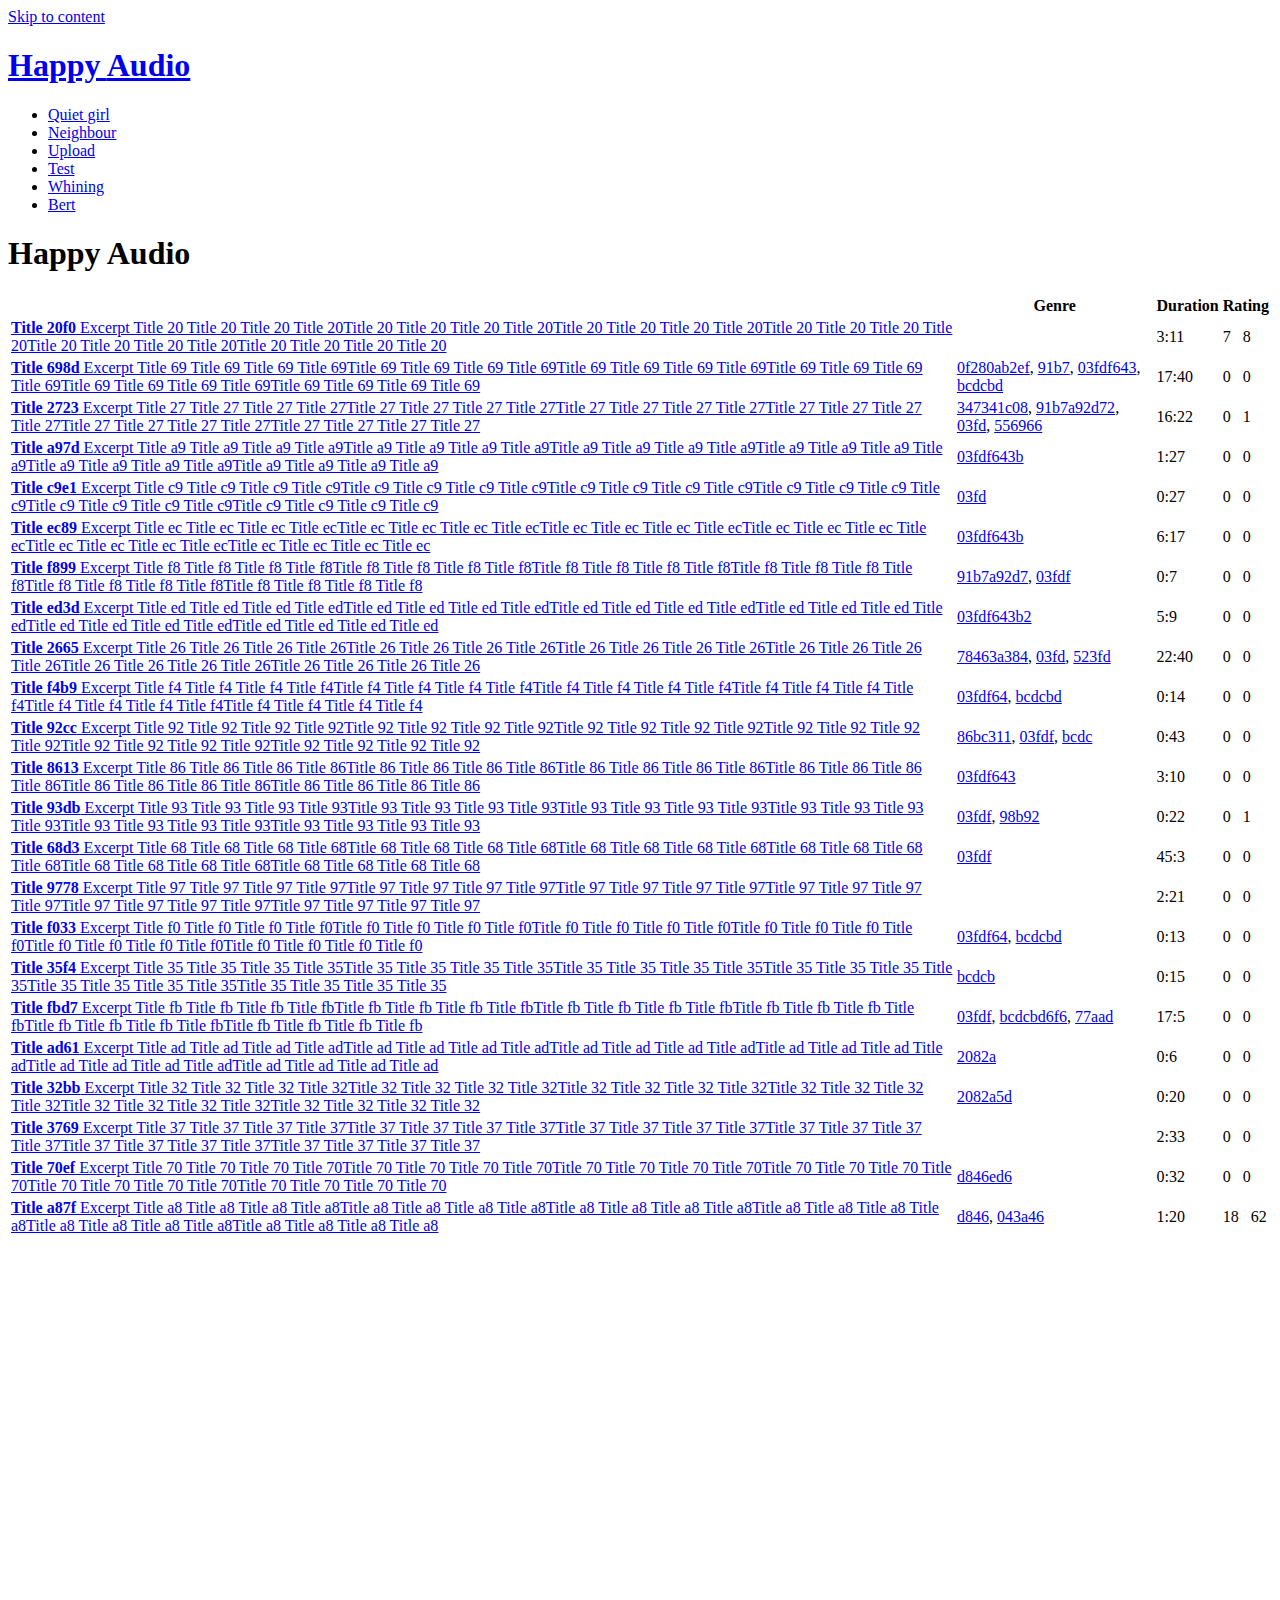
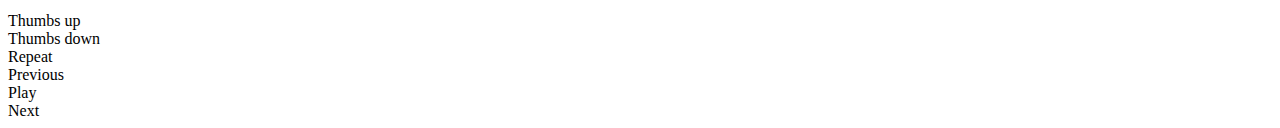
==== temp.html @ 39a6ad65 "Putting sidebar over audio player" ====
<!DOCTYPE html>
<html lang="en-US">
<head>
<meta charset="UTF-8" />
<title>Happy Audio &#8211; Just another WordPress site</title>
<link rel='stylesheet' id='arousingaudio-css'  href='http://arousingaudio.com/wp-content/themes/arousingaudio/css/style.min.css?ver=1.0' type='text/css' media='all' />
</head>
<body class="home blog">

<a class="skip-link screen-reader-text" href="#main">Skip to content</a>

	<div id="hamburger-menu">
	</div>
<header>

	<a href="http://arousingaudio.com/" title="Happy Audio" rel="home">
		<h1 class="logo">Happy <span>Audio</span></h1>
	</a>

	<nav>
		<div class="menu-header-menu-container"><ul id="menu-header-menu" class="menu"><li id="menu-item-114" class="menu-item menu-item-type-post_type menu-item-object-audio menu-item-114"><a href="http://arousingaudio.com/audio/quiet-girl-1/">Quiet girl</a></li>
<li id="menu-item-116" class="menu-item menu-item-type-post_type menu-item-object-audio menu-item-116"><a href="http://arousingaudio.com/audio/neighbour-1/">Neighbour</a></li>
<li id="menu-item-276" class="menu-item menu-item-type-post_type menu-item-object-page menu-item-276"><a href="http://arousingaudio.com/upload/">Upload</a></li>
<li id="menu-item-150" class="menu-item menu-item-type-custom menu-item-object-custom menu-item-150"><a href="http://arousingaudio.com/test.html">Test</a></li>
<li id="menu-item-118" class="menu-item menu-item-type-taxonomy menu-item-object-genre menu-item-118"><a href="http://arousingaudio.com/genre/moaning/">Whining</a></li>
<li id="menu-item-119" class="menu-item menu-item-type-taxonomy menu-item-object-genre menu-item-119"><a href="http://arousingaudio.com/genre/spanking/">Bert</a></li>
</ul></div><!--
		<form>

			<div class="select-box">
				<label>Duration </label>
				<select>
					<option>All durations</option>
					<option>&lt; 0:30</option>
					<option>0:30 - 1:00</option>
					<option>1:00 - 1:30</option>
					<option>1:30 - 2:00</option>
					<option>2:00 - 2:30</option>
					<option>2:30 - 3:00</option>
					<option>3:00 - 3:30</option>
					<option>3:30 - 4:00</option>
					<option>4:00 - 4:30</option>
					<option>4:30 - 5:00</option>
					<option>&gt; 5:00</option>
				</select>
			</div>

			<div class="select-box">
				<label>Orderby</label>
				<select>
					<option>Highest rated</option>
					<option>Most popular</option>
				</select>
			</div>

		</form>
-->
	</nav>

</header>

<div class="wrapper" id="main">
	<article>
		<h1 id="title">Happy Audio</h1>

		<div id="content">
			<table>
				<tr>
					<th> </th>
					<th>Genre</th>
					<th>Duration</th>
					<th>Rating</th>
				</tr>
				<tr data-href="http://arousingaudio.com/audio/cabbage/">
					<td>
						<a href="http://arousingaudio.com/audio/cabbage/">
							<strong>Title 20f0</strong>
							Excerpt Title 20 Title 20 Title 20 Title 20Title 20 Title 20 Title 20 Title 20Title 20 Title 20 Title 20 Title 20Title 20 Title 20 Title 20 Title 20Title 20 Title 20 Title 20 Title 20Title 20 Title 20 Title 20 Title 20
						</a>
					</td>
					<td>
						
					</td>
					<td>
						3:11
					</td>
					<td>
						<span class="thumbs-up"></span>
						7
						 &nbsp; 
						<span class="thumbs-down"></span>
						8
					</td>
				</tr>
				<tr data-href="http://arousingaudio.com/audio/sex-5/">
					<td>
						<a href="http://arousingaudio.com/audio/sex-5/">
							<strong>Title 698d</strong>
							Excerpt Title 69 Title 69 Title 69 Title 69Title 69 Title 69 Title 69 Title 69Title 69 Title 69 Title 69 Title 69Title 69 Title 69 Title 69 Title 69Title 69 Title 69 Title 69 Title 69Title 69 Title 69 Title 69 Title 69
						</a>
					</td>
					<td>
						<a href="http://arousingaudio.com/genre/blow-job/">0f280ab2ef</a>, <a href="http://arousingaudio.com/genre/heterosexual/">91b7</a>, <a href="http://arousingaudio.com/genre/intercourse/">03fdf643</a>, <a href="http://arousingaudio.com/genre/moaning/">bcdcbd</a>
					</td>
					<td>
						17:40
					</td>
					<td>
						<span class="thumbs-up"></span>
						0
						 &nbsp; 
						<span class="thumbs-down"></span>
						0
					</td>
				</tr>
				<tr data-href="http://arousingaudio.com/audio/quiet-girl-1/">
					<td>
						<a href="http://arousingaudio.com/audio/quiet-girl-1/">
							<strong>Title 2723</strong>
							Excerpt Title 27 Title 27 Title 27 Title 27Title 27 Title 27 Title 27 Title 27Title 27 Title 27 Title 27 Title 27Title 27 Title 27 Title 27 Title 27Title 27 Title 27 Title 27 Title 27Title 27 Title 27 Title 27 Title 27
						</a>
					</td>
					<td>
						<a href="http://arousingaudio.com/genre/anal/">347341c08</a>, <a href="http://arousingaudio.com/genre/heterosexual/">91b7a92d72</a>, <a href="http://arousingaudio.com/genre/intercourse/">03fd</a>, <a href="http://arousingaudio.com/genre/quiet/">556966</a>
					</td>
					<td>
						16:22
					</td>
					<td>
						<span class="thumbs-up"></span>
						0
						 &nbsp; 
						<span class="thumbs-down"></span>
						1
					</td>
				</tr>
				<tr data-href="http://arousingaudio.com/audio/monster-sex-1/">
					<td>
						<a href="http://arousingaudio.com/audio/monster-sex-1/">
							<strong>Title a97d</strong>
							Excerpt Title a9 Title a9 Title a9 Title a9Title a9 Title a9 Title a9 Title a9Title a9 Title a9 Title a9 Title a9Title a9 Title a9 Title a9 Title a9Title a9 Title a9 Title a9 Title a9Title a9 Title a9 Title a9 Title a9
						</a>
					</td>
					<td>
						<a href="http://arousingaudio.com/genre/intercourse/">03fdf643b</a>
					</td>
					<td>
						1:27
					</td>
					<td>
						<span class="thumbs-up"></span>
						0
						 &nbsp; 
						<span class="thumbs-down"></span>
						0
					</td>
				</tr>
				<tr data-href="http://arousingaudio.com/audio/penis-vagina-1/">
					<td>
						<a href="http://arousingaudio.com/audio/penis-vagina-1/">
							<strong>Title c9e1</strong>
							Excerpt Title c9 Title c9 Title c9 Title c9Title c9 Title c9 Title c9 Title c9Title c9 Title c9 Title c9 Title c9Title c9 Title c9 Title c9 Title c9Title c9 Title c9 Title c9 Title c9Title c9 Title c9 Title c9 Title c9
						</a>
					</td>
					<td>
						<a href="http://arousingaudio.com/genre/intercourse/">03fd</a>
					</td>
					<td>
						0:27
					</td>
					<td>
						<span class="thumbs-up"></span>
						0
						 &nbsp; 
						<span class="thumbs-down"></span>
						0
					</td>
				</tr>
				<tr data-href="http://arousingaudio.com/audio/smacking-1/">
					<td>
						<a href="http://arousingaudio.com/audio/smacking-1/">
							<strong>Title ec89</strong>
							Excerpt Title ec Title ec Title ec Title ecTitle ec Title ec Title ec Title ecTitle ec Title ec Title ec Title ecTitle ec Title ec Title ec Title ecTitle ec Title ec Title ec Title ecTitle ec Title ec Title ec Title ec
						</a>
					</td>
					<td>
						<a href="http://arousingaudio.com/genre/intercourse/">03fdf643b</a>
					</td>
					<td>
						6:17
					</td>
					<td>
						<span class="thumbs-up"></span>
						0
						 &nbsp; 
						<span class="thumbs-down"></span>
						0
					</td>
				</tr>
				<tr data-href="http://arousingaudio.com/audio/sex-4/">
					<td>
						<a href="http://arousingaudio.com/audio/sex-4/">
							<strong>Title f899</strong>
							Excerpt Title f8 Title f8 Title f8 Title f8Title f8 Title f8 Title f8 Title f8Title f8 Title f8 Title f8 Title f8Title f8 Title f8 Title f8 Title f8Title f8 Title f8 Title f8 Title f8Title f8 Title f8 Title f8 Title f8
						</a>
					</td>
					<td>
						<a href="http://arousingaudio.com/genre/heterosexual/">91b7a92d7</a>, <a href="http://arousingaudio.com/genre/intercourse/">03fdf</a>
					</td>
					<td>
						0:7
					</td>
					<td>
						<span class="thumbs-up"></span>
						0
						 &nbsp; 
						<span class="thumbs-down"></span>
						0
					</td>
				</tr>
				<tr data-href="http://arousingaudio.com/audio/sex-3/">
					<td>
						<a href="http://arousingaudio.com/audio/sex-3/">
							<strong>Title ed3d</strong>
							Excerpt Title ed Title ed Title ed Title edTitle ed Title ed Title ed Title edTitle ed Title ed Title ed Title edTitle ed Title ed Title ed Title edTitle ed Title ed Title ed Title edTitle ed Title ed Title ed Title ed
						</a>
					</td>
					<td>
						<a href="http://arousingaudio.com/genre/intercourse/">03fdf643b2</a>
					</td>
					<td>
						5:9
					</td>
					<td>
						<span class="thumbs-up"></span>
						0
						 &nbsp; 
						<span class="thumbs-down"></span>
						0
					</td>
				</tr>
				<tr data-href="http://arousingaudio.com/audio/loud-sex-1/">
					<td>
						<a href="http://arousingaudio.com/audio/loud-sex-1/">
							<strong>Title 2665</strong>
							Excerpt Title 26 Title 26 Title 26 Title 26Title 26 Title 26 Title 26 Title 26Title 26 Title 26 Title 26 Title 26Title 26 Title 26 Title 26 Title 26Title 26 Title 26 Title 26 Title 26Title 26 Title 26 Title 26 Title 26
						</a>
					</td>
					<td>
						<a href="http://arousingaudio.com/genre/english/">78463a384</a>, <a href="http://arousingaudio.com/genre/intercourse/">03fd</a>, <a href="http://arousingaudio.com/genre/old-people/">523fd</a>
					</td>
					<td>
						22:40
					</td>
					<td>
						<span class="thumbs-up"></span>
						0
						 &nbsp; 
						<span class="thumbs-down"></span>
						0
					</td>
				</tr>
				<tr data-href="http://arousingaudio.com/audio/girl-moaning-2/">
					<td>
						<a href="http://arousingaudio.com/audio/girl-moaning-2/">
							<strong>Title f4b9</strong>
							Excerpt Title f4 Title f4 Title f4 Title f4Title f4 Title f4 Title f4 Title f4Title f4 Title f4 Title f4 Title f4Title f4 Title f4 Title f4 Title f4Title f4 Title f4 Title f4 Title f4Title f4 Title f4 Title f4 Title f4
						</a>
					</td>
					<td>
						<a href="http://arousingaudio.com/genre/intercourse/">03fdf64</a>, <a href="http://arousingaudio.com/genre/moaning/">bcdcbd</a>
					</td>
					<td>
						0:14
					</td>
					<td>
						<span class="thumbs-up"></span>
						0
						 &nbsp; 
						<span class="thumbs-down"></span>
						0
					</td>
				</tr>
				<tr data-href="http://arousingaudio.com/audio/girl-moaning-1/">
					<td>
						<a href="http://arousingaudio.com/audio/girl-moaning-1/">
							<strong>Title 92cc</strong>
							Excerpt Title 92 Title 92 Title 92 Title 92Title 92 Title 92 Title 92 Title 92Title 92 Title 92 Title 92 Title 92Title 92 Title 92 Title 92 Title 92Title 92 Title 92 Title 92 Title 92Title 92 Title 92 Title 92 Title 92
						</a>
					</td>
					<td>
						<a href="http://arousingaudio.com/genre/german/">86bc311</a>, <a href="http://arousingaudio.com/genre/intercourse/">03fdf</a>, <a href="http://arousingaudio.com/genre/moaning/">bcdc</a>
					</td>
					<td>
						0:43
					</td>
					<td>
						<span class="thumbs-up"></span>
						0
						 &nbsp; 
						<span class="thumbs-down"></span>
						0
					</td>
				</tr>
				<tr data-href="http://arousingaudio.com/audio/sex-1/">
					<td>
						<a href="http://arousingaudio.com/audio/sex-1/">
							<strong>Title 8613</strong>
							Excerpt Title 86 Title 86 Title 86 Title 86Title 86 Title 86 Title 86 Title 86Title 86 Title 86 Title 86 Title 86Title 86 Title 86 Title 86 Title 86Title 86 Title 86 Title 86 Title 86Title 86 Title 86 Title 86 Title 86
						</a>
					</td>
					<td>
						<a href="http://arousingaudio.com/genre/intercourse/">03fdf643</a>
					</td>
					<td>
						3:10
					</td>
					<td>
						<span class="thumbs-up"></span>
						0
						 &nbsp; 
						<span class="thumbs-down"></span>
						0
					</td>
				</tr>
				<tr data-href="http://arousingaudio.com/audio/neighbour-1/">
					<td>
						<a href="http://arousingaudio.com/audio/neighbour-1/">
							<strong>Title 93db</strong>
							Excerpt Title 93 Title 93 Title 93 Title 93Title 93 Title 93 Title 93 Title 93Title 93 Title 93 Title 93 Title 93Title 93 Title 93 Title 93 Title 93Title 93 Title 93 Title 93 Title 93Title 93 Title 93 Title 93 Title 93
						</a>
					</td>
					<td>
						<a href="http://arousingaudio.com/genre/intercourse/">03fdf</a>, <a href="http://arousingaudio.com/genre/neighbour/">98b92</a>
					</td>
					<td>
						0:22
					</td>
					<td>
						<span class="thumbs-up"></span>
						0
						 &nbsp; 
						<span class="thumbs-down"></span>
						1
					</td>
				</tr>
				<tr data-href="http://arousingaudio.com/audio/young-couple-intercourse-1/">
					<td>
						<a href="http://arousingaudio.com/audio/young-couple-intercourse-1/">
							<strong>Title 68d3</strong>
							Excerpt Title 68 Title 68 Title 68 Title 68Title 68 Title 68 Title 68 Title 68Title 68 Title 68 Title 68 Title 68Title 68 Title 68 Title 68 Title 68Title 68 Title 68 Title 68 Title 68Title 68 Title 68 Title 68 Title 68
						</a>
					</td>
					<td>
						<a href="http://arousingaudio.com/genre/intercourse/">03fdf</a>
					</td>
					<td>
						45:3
					</td>
					<td>
						<span class="thumbs-up"></span>
						0
						 &nbsp; 
						<span class="thumbs-down"></span>
						0
					</td>
				</tr>
				<tr data-href="http://arousingaudio.com/audio/blowjob-2/">
					<td>
						<a href="http://arousingaudio.com/audio/blowjob-2/">
							<strong>Title 9778</strong>
							Excerpt Title 97 Title 97 Title 97 Title 97Title 97 Title 97 Title 97 Title 97Title 97 Title 97 Title 97 Title 97Title 97 Title 97 Title 97 Title 97Title 97 Title 97 Title 97 Title 97Title 97 Title 97 Title 97 Title 97
						</a>
					</td>
					<td>
						
					</td>
					<td>
						2:21
					</td>
					<td>
						<span class="thumbs-up"></span>
						0
						 &nbsp; 
						<span class="thumbs-down"></span>
						0
					</td>
				</tr>
				<tr data-href="http://arousingaudio.com/audio/man-groaning-4/">
					<td>
						<a href="http://arousingaudio.com/audio/man-groaning-4/">
							<strong>Title f033</strong>
							Excerpt Title f0 Title f0 Title f0 Title f0Title f0 Title f0 Title f0 Title f0Title f0 Title f0 Title f0 Title f0Title f0 Title f0 Title f0 Title f0Title f0 Title f0 Title f0 Title f0Title f0 Title f0 Title f0 Title f0
						</a>
					</td>
					<td>
						<a href="http://arousingaudio.com/genre/intercourse/">03fdf64</a>, <a href="http://arousingaudio.com/genre/moaning/">bcdcbd</a>
					</td>
					<td>
						0:13
					</td>
					<td>
						<span class="thumbs-up"></span>
						0
						 &nbsp; 
						<span class="thumbs-down"></span>
						0
					</td>
				</tr>
				<tr data-href="http://arousingaudio.com/audio/man-groaning-3/">
					<td>
						<a href="http://arousingaudio.com/audio/man-groaning-3/">
							<strong>Title 35f4</strong>
							Excerpt Title 35 Title 35 Title 35 Title 35Title 35 Title 35 Title 35 Title 35Title 35 Title 35 Title 35 Title 35Title 35 Title 35 Title 35 Title 35Title 35 Title 35 Title 35 Title 35Title 35 Title 35 Title 35 Title 35
						</a>
					</td>
					<td>
						<a href="http://arousingaudio.com/genre/moaning/">bcdcb</a>
					</td>
					<td>
						0:15
					</td>
					<td>
						<span class="thumbs-up"></span>
						0
						 &nbsp; 
						<span class="thumbs-down"></span>
						0
					</td>
				</tr>
				<tr data-href="http://arousingaudio.com/audio/intercourse-female-moans/">
					<td>
						<a href="http://arousingaudio.com/audio/intercourse-female-moans/">
							<strong>Title fbd7</strong>
							Excerpt Title fb Title fb Title fb Title fbTitle fb Title fb Title fb Title fbTitle fb Title fb Title fb Title fbTitle fb Title fb Title fb Title fbTitle fb Title fb Title fb Title fbTitle fb Title fb Title fb Title fb
						</a>
					</td>
					<td>
						<a href="http://arousingaudio.com/genre/intercourse/">03fdf</a>, <a href="http://arousingaudio.com/genre/moaning/">bcdcbd6f6</a>, <a href="http://arousingaudio.com/genre/spanking/">77aad</a>
					</td>
					<td>
						17:5
					</td>
					<td>
						<span class="thumbs-up"></span>
						0
						 &nbsp; 
						<span class="thumbs-down"></span>
						0
					</td>
				</tr>
				<tr data-href="http://arousingaudio.com/audio/man-groaning-2/">
					<td>
						<a href="http://arousingaudio.com/audio/man-groaning-2/">
							<strong>Title ad61</strong>
							Excerpt Title ad Title ad Title ad Title adTitle ad Title ad Title ad Title adTitle ad Title ad Title ad Title adTitle ad Title ad Title ad Title adTitle ad Title ad Title ad Title adTitle ad Title ad Title ad Title ad
						</a>
					</td>
					<td>
						<a href="http://arousingaudio.com/genre/groaning/">2082a</a>
					</td>
					<td>
						0:6
					</td>
					<td>
						<span class="thumbs-up"></span>
						0
						 &nbsp; 
						<span class="thumbs-down"></span>
						0
					</td>
				</tr>
				<tr data-href="http://arousingaudio.com/audio/man-groaning-1/">
					<td>
						<a href="http://arousingaudio.com/audio/man-groaning-1/">
							<strong>Title 32bb</strong>
							Excerpt Title 32 Title 32 Title 32 Title 32Title 32 Title 32 Title 32 Title 32Title 32 Title 32 Title 32 Title 32Title 32 Title 32 Title 32 Title 32Title 32 Title 32 Title 32 Title 32Title 32 Title 32 Title 32 Title 32
						</a>
					</td>
					<td>
						<a href="http://arousingaudio.com/genre/groaning/">2082a5d</a>
					</td>
					<td>
						0:20
					</td>
					<td>
						<span class="thumbs-up"></span>
						0
						 &nbsp; 
						<span class="thumbs-down"></span>
						0
					</td>
				</tr>
				<tr data-href="http://arousingaudio.com/audio/blow-job-squealch/">
					<td>
						<a href="http://arousingaudio.com/audio/blow-job-squealch/">
							<strong>Title 3769</strong>
							Excerpt Title 37 Title 37 Title 37 Title 37Title 37 Title 37 Title 37 Title 37Title 37 Title 37 Title 37 Title 37Title 37 Title 37 Title 37 Title 37Title 37 Title 37 Title 37 Title 37Title 37 Title 37 Title 37 Title 37
						</a>
					</td>
					<td>
						
					</td>
					<td>
						2:33
					</td>
					<td>
						<span class="thumbs-up"></span>
						0
						 &nbsp; 
						<span class="thumbs-down"></span>
						0
					</td>
				</tr>
				<tr data-href="http://arousingaudio.com/audio/radish/">
					<td>
						<a href="http://arousingaudio.com/audio/radish/">
							<strong>Title 70ef</strong>
							Excerpt Title 70 Title 70 Title 70 Title 70Title 70 Title 70 Title 70 Title 70Title 70 Title 70 Title 70 Title 70Title 70 Title 70 Title 70 Title 70Title 70 Title 70 Title 70 Title 70Title 70 Title 70 Title 70 Title 70
						</a>
					</td>
					<td>
						<a href="http://arousingaudio.com/genre/cabbage/">d846ed6</a>
					</td>
					<td>
						0:32
					</td>
					<td>
						<span class="thumbs-up"></span>
						0
						 &nbsp; 
						<span class="thumbs-down"></span>
						0
					</td>
				</tr>
				<tr data-href="http://arousingaudio.com/audio/turnip/">
					<td>
						<a href="http://arousingaudio.com/audio/turnip/">
							<strong>Title a87f</strong>
							Excerpt Title a8 Title a8 Title a8 Title a8Title a8 Title a8 Title a8 Title a8Title a8 Title a8 Title a8 Title a8Title a8 Title a8 Title a8 Title a8Title a8 Title a8 Title a8 Title a8Title a8 Title a8 Title a8 Title a8
						</a>
					</td>
					<td>
						<a href="http://arousingaudio.com/genre/cabbage/">d846</a>, <a href="http://arousingaudio.com/genre/turnip/">043a46</a>
					</td>
					<td>
						1:20
					</td>
					<td>
						<span class="thumbs-up"></span>
						18
						 &nbsp; 
						<span class="thumbs-down"></span>
						62
					</td>
				</tr>
			</table>
		</div>

		<!-- Audio visualiser -->
		<canvas id="canvas" width="800" height="350"></canvas>

		<!-- Wrapper for comments -->
		<div id="comments"></div>

	</article>
</div>

<footer id="footer">

	<!-- Time stamp -->
	<div id="time-stamp">
		<span></span>
		<div id="time-elapsed-line"></div>
	</div>

	<!-- Track information -->
	<div id="track-information">

		<!-- Track description -->
		<a href="#" id="track-description">
			<h2></h2>
			<p></p>
		</a>

		<!-- Ratings -->
		<div id="ratings">

			<div id="thumbs-up" class="icon-button">
				<span>Thumbs up</span>
				<span id="thumbs-up-value" class="value"></span>
			</div>

			<div id="thumbs-down" class="icon-button">
				<span>Thumbs down</span>
				<span id="thumbs-down-value" class="value"></span>
			</div>

		</div>

	</div>


	<!-- Volume controls -->
	<div id="volume-wrapper">

		<!-- Mute button -->
		<div id="mute" class="icon-button"></div>

		<!-- Volume control -->
		<div id="volume-control">
			<span></span>
		</div>

	</div>

	<!-- Wrapper for play button controls -->
	<div id="play-wrapper">

		<!-- Repeat button -->
		<div id="repeat-button" class="icon-button">
			<span>Repeat</span>
		</div>

		<!-- Previous track button -->
		<div id="previous" class="icon-button">
			<span>Previous</span>
		</div>

		<!-- Play button -->
		<div id="play" class="icon-button">
			<span>Play</span>
		</div>

		<!-- Next track button -->
		<div id="next" class="icon-button">
			<span>Next</span>
		</div>

	</div>




<div style="display:none;">
	<div id="volume-value-wrapper"><span id="volume-value">0</span>%</div>
	<div id="current-time" style="width:5%;height:30px;border:1px solid red;">Current time</div>
	<div id="duration-time" style="width:5%;height:30px;border:1px solid lime;">Duration time</div>
</div>




</footer>

<audio id="audio-player">
	<source type="audio/mp3">
	Your browser does not support the audio tag.
</audio>

<script type='text/javascript' src='http://arousingaudio.com/wp-content/plugins/frontend-upload-audio/uploader.js?ver=1.0'></script>
<script type='text/javascript' src='http://arousingaudio.com/wp-content/themes/arousingaudio/scripts/functions.js?ver=1.0'></script>
<script type='text/javascript' src='http://arousingaudio.com/wp-content/themes/arousingaudio/scripts/audio-visualiser.js?ver=1.0'></script>
<script type='text/javascript' src='http://arousingaudio.com/wp-content/themes/arousingaudio/scripts/sliders.js?ver=1.0'></script>
<script type='text/javascript' src='http://arousingaudio.com/wp-content/themes/arousingaudio/scripts/globals.js?ver=1.0'></script>
<script type='text/javascript'>
/* <![CDATA[ */
var audio_posts = [{"id":277,"slug":"cabbage","title":"Title 20f0","excerpt":"Excerpt Title 20 Title 20 Title 20 Title 20Title 20 Title 20 Title 20 Title 20Title 20 Title 20 Title 20 Title 20Title 20 Title 20 Title 20 Title 20Title 20 Title 20 Title 20 Title 20Title 20 Title 20 Title 20 Title 20","content":"Content ","thumbs_up":7,"thumbs_down":8,"post_type":"audio","genre-terms":[],"length":"191","sample_rate":"44100","audio_channels":"2"},{"id":111,"slug":"sex-5","title":"Title 698d","excerpt":"Excerpt Title 69 Title 69 Title 69 Title 69Title 69 Title 69 Title 69 Title 69Title 69 Title 69 Title 69 Title 69Title 69 Title 69 Title 69 Title 69Title 69 Title 69 Title 69 Title 69Title 69 Title 69 Title 69 Title 69","content":"Content ","thumbs_up":0,"thumbs_down":0,"post_type":"audio","genre-terms":[{"name":"blow job","slug":"blow-job"},{"name":"heterosexual","slug":"heterosexual"},{"name":"intercourse","slug":"intercourse"},{"name":"moaning","slug":"moaning"}],"length":"1060","sample_rate":"44100","audio_channels":"2"},{"id":109,"slug":"quiet-girl-1","title":"Title 2723","excerpt":"Excerpt Title 27 Title 27 Title 27 Title 27Title 27 Title 27 Title 27 Title 27Title 27 Title 27 Title 27 Title 27Title 27 Title 27 Title 27 Title 27Title 27 Title 27 Title 27 Title 27Title 27 Title 27 Title 27 Title 27","content":"Content ","thumbs_up":0,"thumbs_down":1,"post_type":"audio","genre-terms":[{"name":"anal","slug":"anal"},{"name":"heterosexual","slug":"heterosexual"},{"name":"intercourse","slug":"intercourse"},{"name":"quiet","slug":"quiet"}],"length":"982","sample_rate":"44100","audio_channels":"2"},{"id":107,"slug":"monster-sex-1","title":"Title a97d","excerpt":"Excerpt Title a9 Title a9 Title a9 Title a9Title a9 Title a9 Title a9 Title a9Title a9 Title a9 Title a9 Title a9Title a9 Title a9 Title a9 Title a9Title a9 Title a9 Title a9 Title a9Title a9 Title a9 Title a9 Title a9","content":"Content ","thumbs_up":0,"thumbs_down":0,"post_type":"audio","genre-terms":[{"name":"intercourse","slug":"intercourse"}],"length":"87","sample_rate":"44100","audio_channels":"1"},{"id":104,"slug":"penis-vagina-1","title":"Title c9e1","excerpt":"Excerpt Title c9 Title c9 Title c9 Title c9Title c9 Title c9 Title c9 Title c9Title c9 Title c9 Title c9 Title c9Title c9 Title c9 Title c9 Title c9Title c9 Title c9 Title c9 Title c9Title c9 Title c9 Title c9 Title c9","content":"Content ","thumbs_up":0,"thumbs_down":0,"post_type":"audio","genre-terms":[{"name":"intercourse","slug":"intercourse"}],"length":"27","sample_rate":"48000","audio_channels":"2"},{"id":102,"slug":"smacking-1","title":"Title ec89","excerpt":"Excerpt Title ec Title ec Title ec Title ecTitle ec Title ec Title ec Title ecTitle ec Title ec Title ec Title ecTitle ec Title ec Title ec Title ecTitle ec Title ec Title ec Title ecTitle ec Title ec Title ec Title ec","content":"Content ","thumbs_up":0,"thumbs_down":0,"post_type":"audio","genre-terms":[{"name":"intercourse","slug":"intercourse"}],"length":"377","sample_rate":"44100","audio_channels":"2"},{"id":100,"slug":"sex-4","title":"Title f899","excerpt":"Excerpt Title f8 Title f8 Title f8 Title f8Title f8 Title f8 Title f8 Title f8Title f8 Title f8 Title f8 Title f8Title f8 Title f8 Title f8 Title f8Title f8 Title f8 Title f8 Title f8Title f8 Title f8 Title f8 Title f8","content":"Content ","thumbs_up":0,"thumbs_down":0,"post_type":"audio","genre-terms":[{"name":"heterosexual","slug":"heterosexual"},{"name":"intercourse","slug":"intercourse"}],"length":"7","sample_rate":"44100","audio_channels":"1"},{"id":98,"slug":"sex-3","title":"Title ed3d","excerpt":"Excerpt Title ed Title ed Title ed Title edTitle ed Title ed Title ed Title edTitle ed Title ed Title ed Title edTitle ed Title ed Title ed Title edTitle ed Title ed Title ed Title edTitle ed Title ed Title ed Title ed","content":"Content ","thumbs_up":0,"thumbs_down":0,"post_type":"audio","genre-terms":[{"name":"intercourse","slug":"intercourse"}],"length":"309","sample_rate":"44100","audio_channels":"2"},{"id":96,"slug":"loud-sex-1","title":"Title 2665","excerpt":"Excerpt Title 26 Title 26 Title 26 Title 26Title 26 Title 26 Title 26 Title 26Title 26 Title 26 Title 26 Title 26Title 26 Title 26 Title 26 Title 26Title 26 Title 26 Title 26 Title 26Title 26 Title 26 Title 26 Title 26","content":"Content ","thumbs_up":0,"thumbs_down":0,"post_type":"audio","genre-terms":[{"name":"English","slug":"english"},{"name":"intercourse","slug":"intercourse"},{"name":"old people","slug":"old-people"}],"length":"1360","sample_rate":"8000","audio_channels":"1"},{"id":94,"slug":"girl-moaning-2","title":"Title f4b9","excerpt":"Excerpt Title f4 Title f4 Title f4 Title f4Title f4 Title f4 Title f4 Title f4Title f4 Title f4 Title f4 Title f4Title f4 Title f4 Title f4 Title f4Title f4 Title f4 Title f4 Title f4Title f4 Title f4 Title f4 Title f4","content":"Content ","thumbs_up":0,"thumbs_down":0,"post_type":"audio","genre-terms":[{"name":"intercourse","slug":"intercourse"},{"name":"moaning","slug":"moaning"}],"length":"14","sample_rate":"48000","audio_channels":"1"},{"id":92,"slug":"girl-moaning-1","title":"Title 92cc","excerpt":"Excerpt Title 92 Title 92 Title 92 Title 92Title 92 Title 92 Title 92 Title 92Title 92 Title 92 Title 92 Title 92Title 92 Title 92 Title 92 Title 92Title 92 Title 92 Title 92 Title 92Title 92 Title 92 Title 92 Title 92","content":"Content ","thumbs_up":0,"thumbs_down":0,"post_type":"audio","genre-terms":[{"name":"German","slug":"german"},{"name":"intercourse","slug":"intercourse"},{"name":"moaning","slug":"moaning"}],"length":"43","sample_rate":"48000","audio_channels":"2"},{"id":90,"slug":"sex-1","title":"Title 8613","excerpt":"Excerpt Title 86 Title 86 Title 86 Title 86Title 86 Title 86 Title 86 Title 86Title 86 Title 86 Title 86 Title 86Title 86 Title 86 Title 86 Title 86Title 86 Title 86 Title 86 Title 86Title 86 Title 86 Title 86 Title 86","content":"Content ","thumbs_up":0,"thumbs_down":0,"post_type":"audio","genre-terms":[{"name":"intercourse","slug":"intercourse"}],"length":"190","sample_rate":"48000","audio_channels":"2"},{"id":86,"slug":"neighbour-1","title":"Title 93db","excerpt":"Excerpt Title 93 Title 93 Title 93 Title 93Title 93 Title 93 Title 93 Title 93Title 93 Title 93 Title 93 Title 93Title 93 Title 93 Title 93 Title 93Title 93 Title 93 Title 93 Title 93Title 93 Title 93 Title 93 Title 93","content":"Content ","thumbs_up":0,"thumbs_down":1,"post_type":"audio","genre-terms":[{"name":"intercourse","slug":"intercourse"},{"name":"neighbour","slug":"neighbour"}],"length":"22","sample_rate":"16000","audio_channels":"1"},{"id":84,"slug":"young-couple-intercourse-1","title":"Title 68d3","excerpt":"Excerpt Title 68 Title 68 Title 68 Title 68Title 68 Title 68 Title 68 Title 68Title 68 Title 68 Title 68 Title 68Title 68 Title 68 Title 68 Title 68Title 68 Title 68 Title 68 Title 68Title 68 Title 68 Title 68 Title 68","content":"Content ","thumbs_up":0,"thumbs_down":0,"post_type":"audio","genre-terms":[{"name":"intercourse","slug":"intercourse"}],"length":"2703","sample_rate":"44100","audio_channels":"1"},{"id":82,"slug":"blowjob-2","title":"Title 9778","excerpt":"Excerpt Title 97 Title 97 Title 97 Title 97Title 97 Title 97 Title 97 Title 97Title 97 Title 97 Title 97 Title 97Title 97 Title 97 Title 97 Title 97Title 97 Title 97 Title 97 Title 97Title 97 Title 97 Title 97 Title 97","content":"Content ","thumbs_up":0,"thumbs_down":0,"post_type":"audio","genre-terms":[],"length":"141","sample_rate":"44100","audio_channels":"1"},{"id":80,"slug":"man-groaning-4","title":"Title f033","excerpt":"Excerpt Title f0 Title f0 Title f0 Title f0Title f0 Title f0 Title f0 Title f0Title f0 Title f0 Title f0 Title f0Title f0 Title f0 Title f0 Title f0Title f0 Title f0 Title f0 Title f0Title f0 Title f0 Title f0 Title f0","content":"Content ","thumbs_up":0,"thumbs_down":0,"post_type":"audio","genre-terms":[{"name":"intercourse","slug":"intercourse"},{"name":"moaning","slug":"moaning"}],"length":"13","sample_rate":"44100","audio_channels":"1"},{"id":78,"slug":"man-groaning-3","title":"Title 35f4","excerpt":"Excerpt Title 35 Title 35 Title 35 Title 35Title 35 Title 35 Title 35 Title 35Title 35 Title 35 Title 35 Title 35Title 35 Title 35 Title 35 Title 35Title 35 Title 35 Title 35 Title 35Title 35 Title 35 Title 35 Title 35","content":"Content ","thumbs_up":0,"thumbs_down":0,"post_type":"audio","genre-terms":[{"name":"moaning","slug":"moaning"}],"length":"15","sample_rate":"44100","audio_channels":"1"},{"id":76,"slug":"intercourse-female-moans","title":"Title fbd7","excerpt":"Excerpt Title fb Title fb Title fb Title fbTitle fb Title fb Title fb Title fbTitle fb Title fb Title fb Title fbTitle fb Title fb Title fb Title fbTitle fb Title fb Title fb Title fbTitle fb Title fb Title fb Title fb","content":"Content ","thumbs_up":0,"thumbs_down":0,"post_type":"audio","genre-terms":[{"name":"intercourse","slug":"intercourse"},{"name":"moaning","slug":"moaning"},{"name":"spanking","slug":"spanking"}],"length":"1025","sample_rate":"44100","audio_channels":"2"},{"id":74,"slug":"man-groaning-2","title":"Title ad61","excerpt":"Excerpt Title ad Title ad Title ad Title adTitle ad Title ad Title ad Title adTitle ad Title ad Title ad Title adTitle ad Title ad Title ad Title adTitle ad Title ad Title ad Title adTitle ad Title ad Title ad Title ad","content":"Content ","thumbs_up":0,"thumbs_down":0,"post_type":"audio","genre-terms":[{"name":"groaning","slug":"groaning"}],"length":"6","sample_rate":"44100","audio_channels":"1"},{"id":72,"slug":"man-groaning-1","title":"Title 32bb","excerpt":"Excerpt Title 32 Title 32 Title 32 Title 32Title 32 Title 32 Title 32 Title 32Title 32 Title 32 Title 32 Title 32Title 32 Title 32 Title 32 Title 32Title 32 Title 32 Title 32 Title 32Title 32 Title 32 Title 32 Title 32","content":"Content ","thumbs_up":0,"thumbs_down":0,"post_type":"audio","genre-terms":[{"name":"groaning","slug":"groaning"}],"length":"20","sample_rate":"44100","audio_channels":"1"},{"id":23,"slug":"blow-job-squealch","title":"Title 3769","excerpt":"Excerpt Title 37 Title 37 Title 37 Title 37Title 37 Title 37 Title 37 Title 37Title 37 Title 37 Title 37 Title 37Title 37 Title 37 Title 37 Title 37Title 37 Title 37 Title 37 Title 37Title 37 Title 37 Title 37 Title 37","content":"Content ","thumbs_up":0,"thumbs_down":0,"post_type":"audio","genre-terms":[],"length":"153","sample_rate":"24000","audio_channels":"2"},{"id":17,"slug":"radish","title":"Title 70ef","excerpt":"Excerpt Title 70 Title 70 Title 70 Title 70Title 70 Title 70 Title 70 Title 70Title 70 Title 70 Title 70 Title 70Title 70 Title 70 Title 70 Title 70Title 70 Title 70 Title 70 Title 70Title 70 Title 70 Title 70 Title 70","content":"Content ","thumbs_up":0,"thumbs_down":0,"post_type":"audio","genre-terms":[{"name":"Cabbage","slug":"cabbage"}],"length":"32","sample_rate":"44100","audio_channels":"2"},{"id":4,"slug":"turnip","title":"Title a87f","excerpt":"Excerpt Title a8 Title a8 Title a8 Title a8Title a8 Title a8 Title a8 Title a8Title a8 Title a8 Title a8 Title a8Title a8 Title a8 Title a8 Title a8Title a8 Title a8 Title a8 Title a8Title a8 Title a8 Title a8 Title a8","content":"Content ","thumbs_up":18,"thumbs_down":62,"post_type":"audio","genre-terms":[{"name":"Cabbage","slug":"cabbage"},{"name":"Turnip","slug":"turnip"}],"length":"80","sample_rate":"22050","audio_channels":"2"}];
var page_id = "1";
var home_url = "http:\/\/arousingaudio.com";
var audio_slug = "audio";
var post_type = "non-singular";
var thumbs_up = "0";
var thumbs_down = "0";
/* ]]> */
</script>
<script type='text/javascript' src='http://arousingaudio.com/wp-content/themes/arousingaudio/scripts/init.js?ver=1.0'></script>
<script type='text/javascript' src='http://arousingaudio.com/wp-content/themes/arousingaudio/scripts/routing.js?ver=1.0'></script>
<script type='text/javascript' src='http://arousingaudio.com/wp-includes/js/wp-embed.min.js?ver=4.7'></script>

</body>
</html>
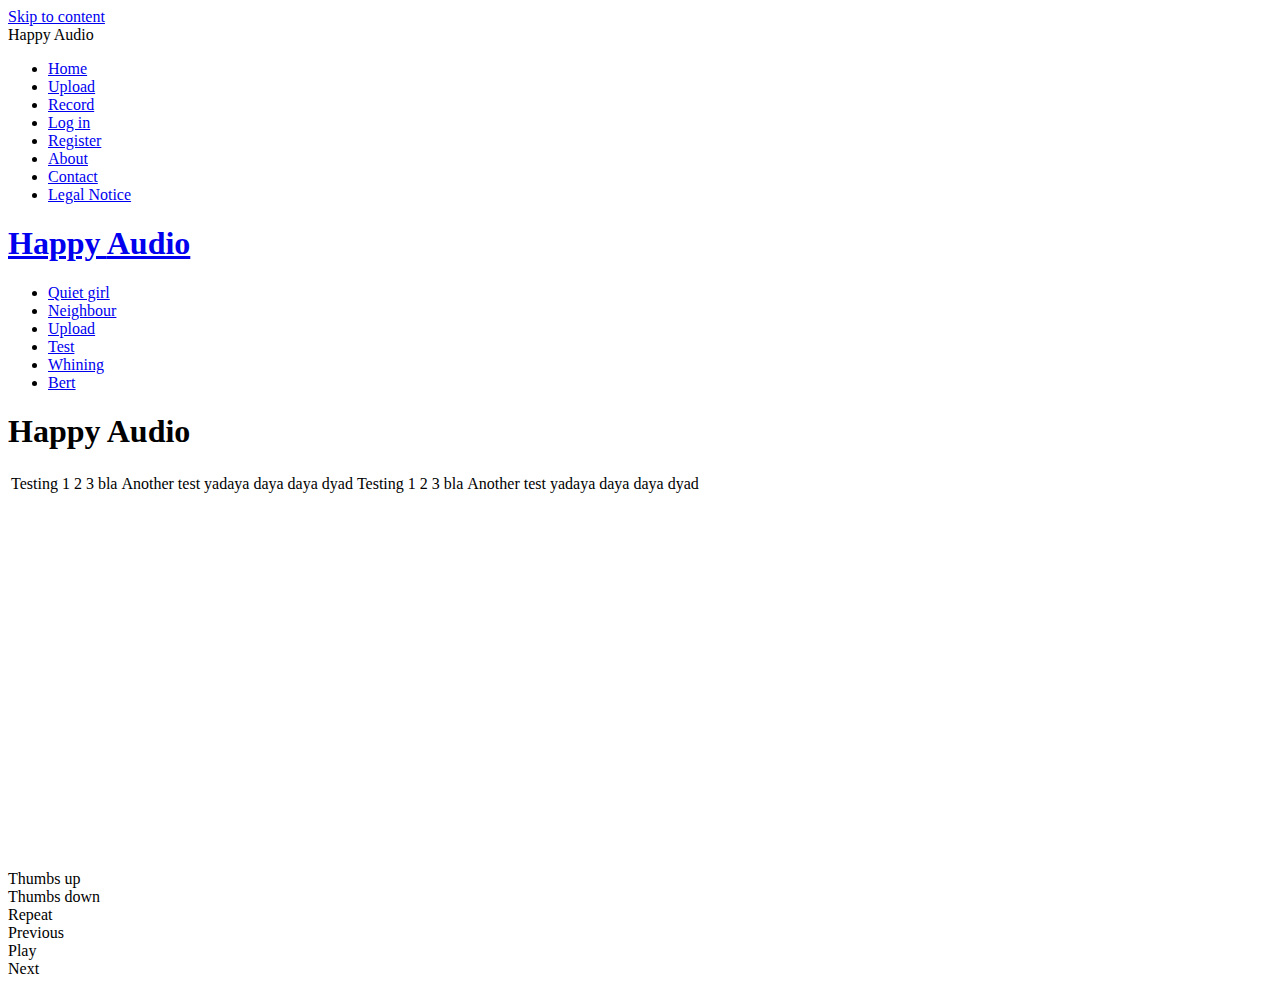
==== commit 5cd5714f: "Fixing table CSS" ====
--- a/temp.html
+++ b/temp.html
@@ -1,17 +1,48 @@
+
 <!DOCTYPE html>
 <html lang="en-US">
 <head>
 <meta charset="UTF-8" />
+<meta name="viewport" content="width=device-width" />
+<link rel="profile" href="http://gmpg.org/xfn/11" />
+<link rel="pingback" href="http://arousingaudio.com/xmlrpc.php" />
 <title>Happy Audio &#8211; Just another WordPress site</title>
+<link rel="alternate" type="application/rss+xml" title="Happy Audio &raquo; Feed" href="http://arousingaudio.com/feed/" />
+<link rel="alternate" type="application/rss+xml" title="Happy Audio &raquo; Comments Feed" href="http://arousingaudio.com/comments/feed/" />
 <link rel='stylesheet' id='arousingaudio-css'  href='http://arousingaudio.com/wp-content/themes/arousingaudio/css/style.min.css?ver=1.0' type='text/css' media='all' />
-</head>
+<!--[if lt IE 9]>
+<script type='text/javascript' src='http://arousingaudio.com/wp-content/themes/arousingaudio/js/html5-shiv.min.js?ver=1.0'></script>
+<![endif]-->
+<link rel='https://api.w.org/' href='http://arousingaudio.com/wp-json/' />
+<link rel="EditURI" type="application/rsd+xml" title="RSD" href="http://arousingaudio.com/xmlrpc.php?rsd" />
+<link rel="wlwmanifest" type="application/wlwmanifest+xml" href="http://arousingaudio.com/wp-includes/wlwmanifest.xml" /> 
+<meta name="generator" content="WordPress 4.7" />
+		<style type="text/css">.recentcomments a{display:inline !important;padding:0 !important;margin:0 !important;}</style>
+		</head>
 <body class="home blog">
 
 <a class="skip-link screen-reader-text" href="#main">Skip to content</a>
 
-	<div id="hamburger-menu">
-	</div>
+<!-- Hamburger menu -->
+<div id="hamburger-menu">
+	<div class="hamburger"></div>
+
+	<div class="logo">Happy <span>Audio</span></div>
+
+	<div class="menu-sidebar-menu-container"><ul id="menu-sidebar-menu" class="menu"><li id="menu-item-143" class="home menu-item menu-item-type-post_type menu-item-object-page menu-item-143"><a href="http://arousingaudio.com/home/">Home</a></li>
+<li id="menu-item-140" class="upload menu-item menu-item-type-post_type menu-item-object-page menu-item-140"><a href="http://arousingaudio.com/upload/">Upload</a></li>
+<li id="menu-item-139" class="record menu-item menu-item-type-post_type menu-item-object-page menu-item-139"><a href="http://arousingaudio.com/record/">Record</a></li>
+<li id="menu-item-138" class="login menu-item menu-item-type-post_type menu-item-object-page menu-item-138"><a href="http://arousingaudio.com/log-in/">Log in</a></li>
+<li id="menu-item-137" class="register menu-item menu-item-type-post_type menu-item-object-page menu-item-137"><a href="http://arousingaudio.com/register/">Register</a></li>
+<li id="menu-item-136" class="about menu-item menu-item-type-post_type menu-item-object-page menu-item-136"><a href="http://arousingaudio.com/about/">About</a></li>
+<li id="menu-item-135" class="contact menu-item menu-item-type-post_type menu-item-object-page menu-item-135"><a href="http://arousingaudio.com/contact/">Contact</a></li>
+<li id="menu-item-134" class="legal-notice menu-item menu-item-type-post_type menu-item-object-page menu-item-134"><a href="http://arousingaudio.com/legal-notice/">Legal Notice</a></li>
+</ul></div>
+</div>
+
 <header>
+
+	<div id="hamburger" class="hamburger"></div>
 
 	<a href="http://arousingaudio.com/" title="Happy Audio" rel="home">
 		<h1 class="logo">Happy <span>Audio</span></h1>
@@ -64,6 +95,20 @@
 		<h1 id="title">Happy Audio</h1>
 
 		<div id="content">
+
+
+			<table>
+
+				<tr>
+					<td>Testing 1 2 3 bla</td>
+					<td>Another test yadaya daya daya dyad</td>
+					<td>Testing 1 2 3 bla</td>
+					<td>Another test yadaya daya daya dyad</td>
+				</tr>
+
+			</table>
+
+<!--
 			<table>
 				<tr>
 					<th> </th>
@@ -100,7 +145,7 @@
 						</a>
 					</td>
 					<td>
-						<a href="http://arousingaudio.com/genre/blow-job/">0f280ab2ef</a>, <a href="http://arousingaudio.com/genre/heterosexual/">91b7</a>, <a href="http://arousingaudio.com/genre/intercourse/">03fdf643</a>, <a href="http://arousingaudio.com/genre/moaning/">bcdcbd</a>
+						<a href="http://arousingaudio.com/genre/blow-job/">0f280ab</a>, <a href="http://arousingaudio.com/genre/heterosexual/">91b7a92d72</a>, <a href="http://arousingaudio.com/genre/intercourse/">03fdf6</a>, <a href="http://arousingaudio.com/genre/moaning/">bcdcb</a>
 					</td>
 					<td>
 						17:40
@@ -121,7 +166,7 @@
 						</a>
 					</td>
 					<td>
-						<a href="http://arousingaudio.com/genre/anal/">347341c08</a>, <a href="http://arousingaudio.com/genre/heterosexual/">91b7a92d72</a>, <a href="http://arousingaudio.com/genre/intercourse/">03fd</a>, <a href="http://arousingaudio.com/genre/quiet/">556966</a>
+						<a href="http://arousingaudio.com/genre/anal/">347341c</a>, <a href="http://arousingaudio.com/genre/heterosexual/">91b7a92d</a>, <a href="http://arousingaudio.com/genre/intercourse/">03fdf64</a>, <a href="http://arousingaudio.com/genre/quiet/">556966</a>
 					</td>
 					<td>
 						16:22
@@ -142,7 +187,7 @@
 						</a>
 					</td>
 					<td>
-						<a href="http://arousingaudio.com/genre/intercourse/">03fdf643b</a>
+						<a href="http://arousingaudio.com/genre/intercourse/">03fdf64</a>
 					</td>
 					<td>
 						1:27
@@ -163,7 +208,7 @@
 						</a>
 					</td>
 					<td>
-						<a href="http://arousingaudio.com/genre/intercourse/">03fd</a>
+						<a href="http://arousingaudio.com/genre/intercourse/">03fdf</a>
 					</td>
 					<td>
 						0:27
@@ -184,7 +229,7 @@
 						</a>
 					</td>
 					<td>
-						<a href="http://arousingaudio.com/genre/intercourse/">03fdf643b</a>
+						<a href="http://arousingaudio.com/genre/intercourse/">03fdf643b2</a>
 					</td>
 					<td>
 						6:17
@@ -205,7 +250,7 @@
 						</a>
 					</td>
 					<td>
-						<a href="http://arousingaudio.com/genre/heterosexual/">91b7a92d7</a>, <a href="http://arousingaudio.com/genre/intercourse/">03fdf</a>
+						<a href="http://arousingaudio.com/genre/heterosexual/">91b7a92d72</a>, <a href="http://arousingaudio.com/genre/intercourse/">03fdf643b2</a>
 					</td>
 					<td>
 						0:7
@@ -226,7 +271,7 @@
 						</a>
 					</td>
 					<td>
-						<a href="http://arousingaudio.com/genre/intercourse/">03fdf643b2</a>
+						<a href="http://arousingaudio.com/genre/intercourse/">03fd</a>
 					</td>
 					<td>
 						5:9
@@ -247,7 +292,7 @@
 						</a>
 					</td>
 					<td>
-						<a href="http://arousingaudio.com/genre/english/">78463a384</a>, <a href="http://arousingaudio.com/genre/intercourse/">03fd</a>, <a href="http://arousingaudio.com/genre/old-people/">523fd</a>
+						<a href="http://arousingaudio.com/genre/english/">78463a38</a>, <a href="http://arousingaudio.com/genre/intercourse/">03fdf6</a>, <a href="http://arousingaudio.com/genre/old-people/">523f</a>
 					</td>
 					<td>
 						22:40
@@ -268,7 +313,7 @@
 						</a>
 					</td>
 					<td>
-						<a href="http://arousingaudio.com/genre/intercourse/">03fdf64</a>, <a href="http://arousingaudio.com/genre/moaning/">bcdcbd</a>
+						<a href="http://arousingaudio.com/genre/intercourse/">03fdf64</a>, <a href="http://arousingaudio.com/genre/moaning/">bcdcbd6f</a>
 					</td>
 					<td>
 						0:14
@@ -289,7 +334,7 @@
 						</a>
 					</td>
 					<td>
-						<a href="http://arousingaudio.com/genre/german/">86bc311</a>, <a href="http://arousingaudio.com/genre/intercourse/">03fdf</a>, <a href="http://arousingaudio.com/genre/moaning/">bcdc</a>
+						<a href="http://arousingaudio.com/genre/german/">86bc</a>, <a href="http://arousingaudio.com/genre/intercourse/">03fdf643</a>, <a href="http://arousingaudio.com/genre/moaning/">bcdcbd6</a>
 					</td>
 					<td>
 						0:43
@@ -310,7 +355,7 @@
 						</a>
 					</td>
 					<td>
-						<a href="http://arousingaudio.com/genre/intercourse/">03fdf643</a>
+						<a href="http://arousingaudio.com/genre/intercourse/">03fd</a>
 					</td>
 					<td>
 						3:10
@@ -331,7 +376,7 @@
 						</a>
 					</td>
 					<td>
-						<a href="http://arousingaudio.com/genre/intercourse/">03fdf</a>, <a href="http://arousingaudio.com/genre/neighbour/">98b92</a>
+						<a href="http://arousingaudio.com/genre/intercourse/">03fdf643b</a>, <a href="http://arousingaudio.com/genre/neighbour/">98b929e</a>
 					</td>
 					<td>
 						0:22
@@ -352,7 +397,7 @@
 						</a>
 					</td>
 					<td>
-						<a href="http://arousingaudio.com/genre/intercourse/">03fdf</a>
+						<a href="http://arousingaudio.com/genre/intercourse/">03fdf643b</a>
 					</td>
 					<td>
 						45:3
@@ -394,7 +439,7 @@
 						</a>
 					</td>
 					<td>
-						<a href="http://arousingaudio.com/genre/intercourse/">03fdf64</a>, <a href="http://arousingaudio.com/genre/moaning/">bcdcbd</a>
+						<a href="http://arousingaudio.com/genre/intercourse/">03fdf6</a>, <a href="http://arousingaudio.com/genre/moaning/">bcdcbd6</a>
 					</td>
 					<td>
 						0:13
@@ -415,7 +460,7 @@
 						</a>
 					</td>
 					<td>
-						<a href="http://arousingaudio.com/genre/moaning/">bcdcb</a>
+						<a href="http://arousingaudio.com/genre/moaning/">bcdcbd6f</a>
 					</td>
 					<td>
 						0:15
@@ -436,7 +481,7 @@
 						</a>
 					</td>
 					<td>
-						<a href="http://arousingaudio.com/genre/intercourse/">03fdf</a>, <a href="http://arousingaudio.com/genre/moaning/">bcdcbd6f6</a>, <a href="http://arousingaudio.com/genre/spanking/">77aad</a>
+						<a href="http://arousingaudio.com/genre/intercourse/">03fdf</a>, <a href="http://arousingaudio.com/genre/moaning/">bcdcbd</a>, <a href="http://arousingaudio.com/genre/spanking/">77aa</a>
 					</td>
 					<td>
 						17:5
@@ -478,7 +523,7 @@
 						</a>
 					</td>
 					<td>
-						<a href="http://arousingaudio.com/genre/groaning/">2082a5d</a>
+						<a href="http://arousingaudio.com/genre/groaning/">2082a5dc</a>
 					</td>
 					<td>
 						0:20
@@ -520,7 +565,7 @@
 						</a>
 					</td>
 					<td>
-						<a href="http://arousingaudio.com/genre/cabbage/">d846ed6</a>
+						<a href="http://arousingaudio.com/genre/cabbage/">d846ed</a>
 					</td>
 					<td>
 						0:32
@@ -541,7 +586,7 @@
 						</a>
 					</td>
 					<td>
-						<a href="http://arousingaudio.com/genre/cabbage/">d846</a>, <a href="http://arousingaudio.com/genre/turnip/">043a46</a>
+						<a href="http://arousingaudio.com/genre/cabbage/">d846ed6b2</a>, <a href="http://arousingaudio.com/genre/turnip/">043a46</a>
 					</td>
 					<td>
 						1:20
@@ -555,6 +600,7 @@
 					</td>
 				</tr>
 			</table>
+-->
 		</div>
 
 		<!-- Audio visualiser -->
